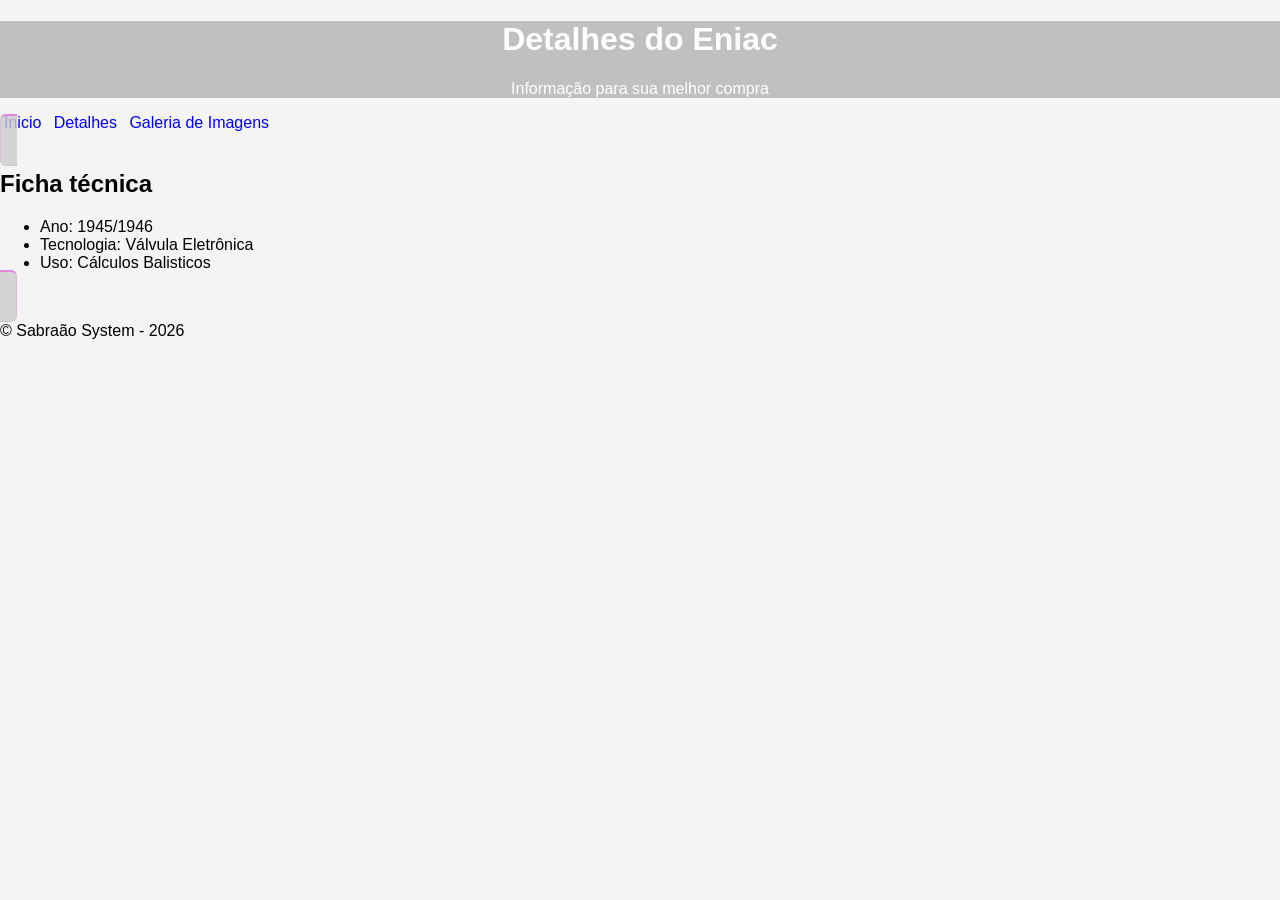
==== detalhes.html @ 0e9d0e2a "Add files via upload" ====
<!DOCTYPE html>
<html lang="pt-BR">

<head>
    <meta charset="UTF-8">
    <meta name="viewport" content="width=device-width, initial-scale=1.0">
    <link rel="stylesheet" href="style.css">
    <title>Eniac - Detalhes</title>
</head>

<body>

    <header>
        <h1>Detalhes do Eniac</h1>
        <p>Informação para sua melhor compra</p>
    </header>

    <nav>
        <a href="index.html">Inicio</a>
        <a href="detalhes.html">Detalhes</a>
        <a href="galeria.html">Galeria de Imagens</a>
    </nav>

    <main>
        <sectio class="bloco">
            <h2>Ficha técnica</h2>
            <ul>
                <li>Ano: 1945/1946</li>
                <li>Tecnologia: Válvula Eletrônica</li>
                <li>Uso: Cálculos Balisticos</li>
            </ul>
        </sectio>
    </main>
    <footer>
        <p>&copy; Sabraão System - 2026</p>
    </footer>

</body>

</html>
---- style.css ----
*{
    /*bloco de reset*/
    box-sizing: border-box;
}

body{
    margin: 0;
    font-family: Arial, Helvetica, sans-serif;
    background-color: #f4f4f4;/*cor em hexadecimal*/
}

header{
    background-color: #c0c0c0;/*cinza cocô kkkk*/
    color: #fff;/*branco em hexadecimal*/
    text-align: center;/*centraliza o texto*/
}

nav a{/*nav navigation a a, de link, vou trabalhar só no link*/
    color: blue;
    text-decoration: none;/*tirei toda a decoração do texto*/
    padding: 4px;
}

.bloco{/*declaração de class, a class procede de "."*/
    background-color: #cccc;
    color: black;
    border: 1px dotted #a3a3;/*borda geral tracejada*/
    border-radius: 6px;
    padding: 16px;
    margin-bottom: 16px;
    border-top: 2px solid #d8d;/*borda superior solida*/
}

#galeria{ /* #significa id, onde coloca-se por ex.: id="galeria" só pode ter 1 com mesmo nome por página */
    display: flex;
    flex-wrap: wrap;
    gap: 24px; /*espaço entre elementos dentro do id*/
    justify-content: flex-start;/*reforçando que ele vai estar "flexivel"*/
    padding: 20px;
}

.foto{
    background: #fff;
    padding: 12px 12px 20px 12px; /*lat dir, esq, baixo e topo*/
    border: 1px solid #ddd;
    box-shadow: 0 4px 10px #000;
    width: 220px; /*largura*/
    text-align: center;/*alinhamento ao centro*/
    border-radius: 4px;
}

.foto img{
    width: 100%;
    height: 220px;
    object-fit: cover; /*efeito de sobrepor*/
    display: block;

}
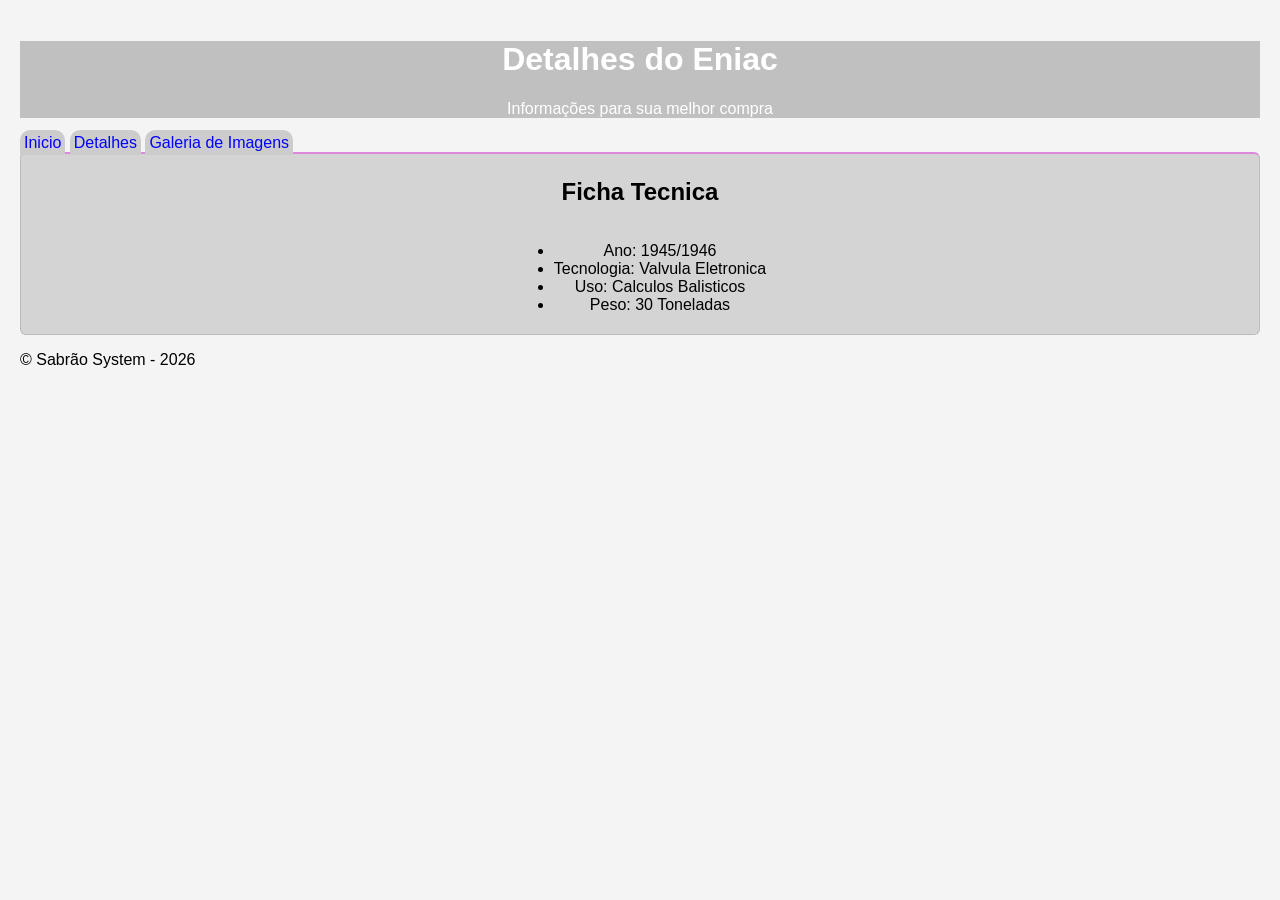
==== commit 6d230102: "Add files via upload" ====
--- a/detalhes.html
+++ b/detalhes.html
@@ -1,40 +1,33 @@
 <!DOCTYPE html>
 <html lang="pt-BR">
-
 <head>
     <meta charset="UTF-8">
     <meta name="viewport" content="width=device-width, initial-scale=1.0">
+    <title>Eniac - Pagina Detalhes</title>
     <link rel="stylesheet" href="style.css">
-    <title>Eniac - Detalhes</title>
 </head>
-
 <body>
-
     <header>
         <h1>Detalhes do Eniac</h1>
-        <p>Informação para sua melhor compra</p>
+        <p>Informações para sua melhor compra</p>
     </header>
-
     <nav>
-        <a href="index.html">Inicio</a>
+         <a href="index.html">Inicio</a>
         <a href="detalhes.html">Detalhes</a>
         <a href="galeria.html">Galeria de Imagens</a>
     </nav>
-
     <main>
-        <sectio class="bloco">
-            <h2>Ficha técnica</h2>
-            <ul>
-                <li>Ano: 1945/1946</li>
-                <li>Tecnologia: Válvula Eletrônica</li>
-                <li>Uso: Cálculos Balisticos</li>
-            </ul>
-        </sectio>
+        <section class="bloco">
+        <h2>Ficha Tecnica</h2>
+        <ul>
+            <li>Ano: 1945/1946</li>
+            <li>Tecnologia: Valvula Eletronica</li>
+            <li>Uso: Calculos Balisticos</li>
+            <li>Peso: 30 Toneladas</li>
+        </ul>
+        </section>
     </main>
     <footer>
-        <p>&copy; Sabraão System - 2026</p>
+        <p>&copy; Sabrão System - 2026</p>
     </footer>
-
-</body>
-
-</html>+    </body>
--- a/style.css
+++ b/style.css
@@ -1,58 +1,78 @@
 *{
     /*bloco de reset*/
-    box-sizing: border-box;
+    box-sizing: border-box; 
 }
-
 body{
     margin: 0;
     font-family: Arial, Helvetica, sans-serif;
-    background-color: #f4f4f4;/*cor em hexadecimal*/
+    background-color: #f4f4f4; /*cor em hexadecimal*/
+    padding: 20px; /*alterei o padding 16/04*/
+}
+header{
+    background-color: #c0c0c0;
+    color: #fff; /*branco em hexad*/
+    text-align: center;
+}
+nav a{
+    color: blue;
+    text-decoration: none; /*tirei toda a decoração do texto*/
+    padding: 4px;
+    border-top-left-radius: 10px;
+    border-top-right-radius: 10px;
+    background-color: #ccc;
+    border-bottom-color: purple;
 }
 
-header{
-    background-color: #c0c0c0;/*cinza cocô kkkk*/
-    color: #fff;/*branco em hexadecimal*/
-    text-align: center;/*centraliza o texto*/
+nav a:hover{color: red;}
+
+.bloco{ /*declaração de class, a class procede de "." */
+    background-color: #cccc;
+    color: black;
+    border: 1px dotted #a3a3a3;
+    border-radius: 6px;
+    padding: 4px;
+    margin-bottom: 16px;
+    border-top: 2px solid #d8d;
+    display: grid;
+    justify-content: center;
+    text-align: center;
+
 }
 
-nav a{/*nav navigation a a, de link, vou trabalhar só no link*/
-    color: blue;
-    text-decoration: none;/*tirei toda a decoração do texto*/
-    padding: 4px;
-}
-
-.bloco{/*declaração de class, a class procede de "."*/
-    background-color: #cccc;
-    color: black;
-    border: 1px dotted #a3a3;/*borda geral tracejada*/
-    border-radius: 6px;
-    padding: 16px;
-    margin-bottom: 16px;
-    border-top: 2px solid #d8d;/*borda superior solida*/
-}
-
-#galeria{ /* #significa id, onde coloca-se por ex.: id="galeria" só pode ter 1 com mesmo nome por página */
+#galeria{
     display: flex;
     flex-wrap: wrap;
-    gap: 24px; /*espaço entre elementos dentro do id*/
-    justify-content: flex-start;/*reforçando que ele vai estar "flexivel"*/
+    gap:24px;
+    justify-content: flex-start;
     padding: 20px;
+
 }
 
 .foto{
-    background: #fff;
-    padding: 12px 12px 20px 12px; /*lat dir, esq, baixo e topo*/
-    border: 1px solid #ddd;
-    box-shadow: 0 4px 10px #000;
-    width: 220px; /*largura*/
-    text-align: center;/*alinhamento ao centro*/
+    background:#ffffff;
+    padding: 12px 12px 20px 12px;
+    border: 1px solid #dddddd;
+    box-shadow: 0 4px 10px #000000;
+    width: 220px;
+    text-align: center;
     border-radius: 4px;
 }
 
 .foto img{
     width: 100%;
     height: 220px;
-    object-fit: cover; /*efeito de sobrepor*/
+    object-fit: cover;
     display: block;
+}
 
+.foto:hover{
+    transform: scale(1.50) rotate(360deg);
+    transition: 2s;
+}
+
+.legenda{
+    margin-top: 10px;
+    font-family: 'Courier New', Courier, monospace;
+    font-size: 15px;
+    font-style: italic;
 }
